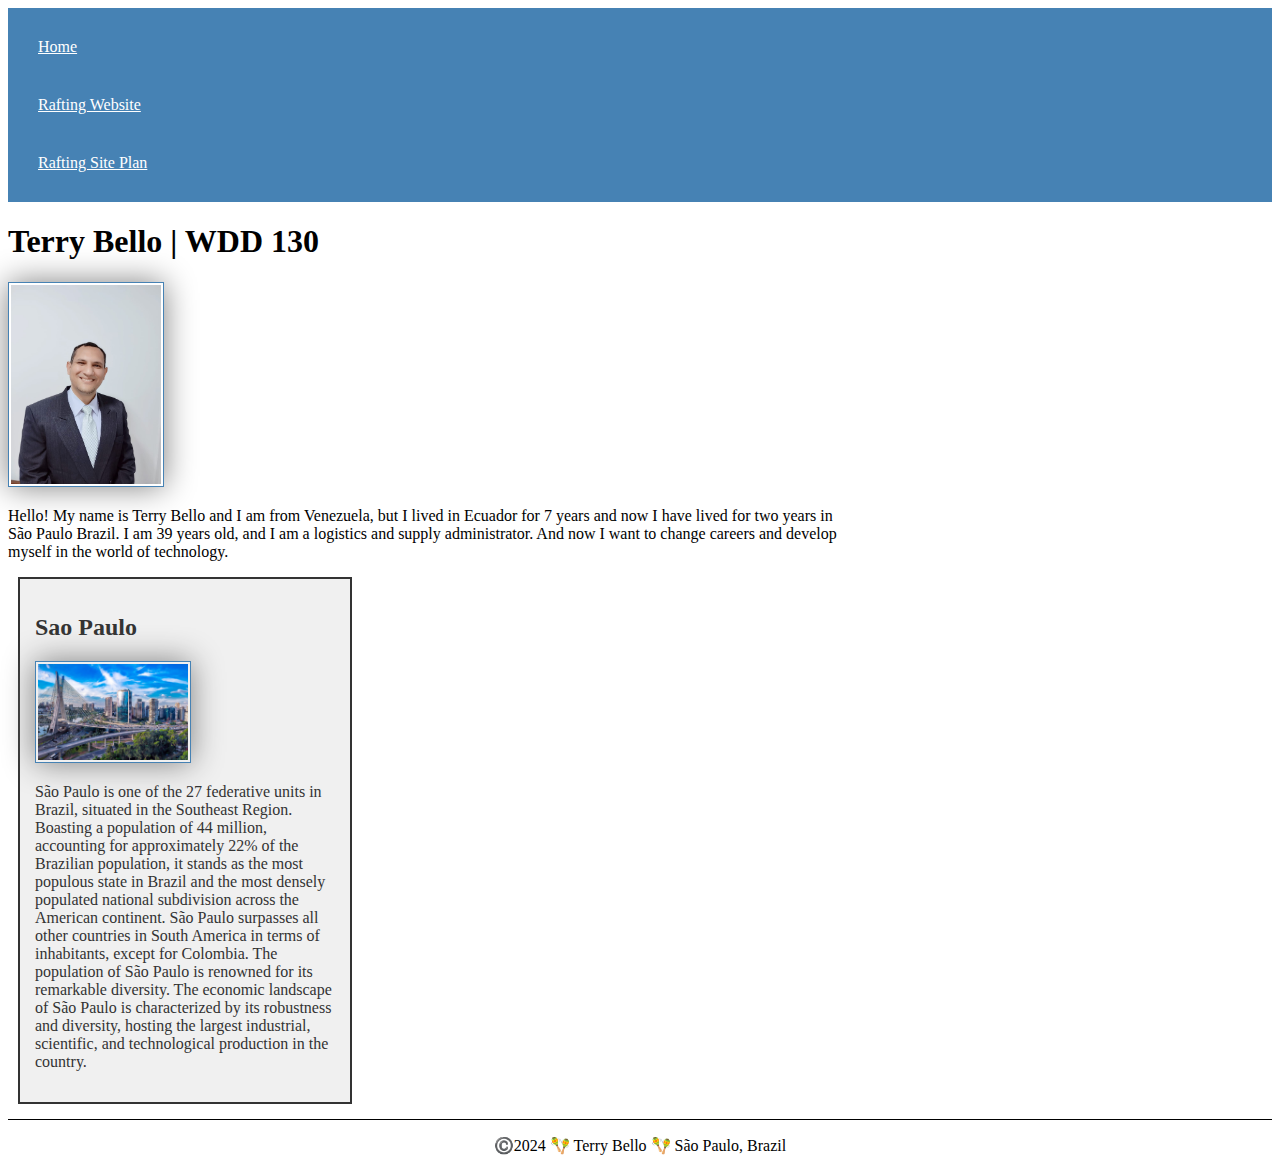
==== index.html @ 91c6d8fe "Enhancing Your Course Home Page" ====
<!DOCTYPE HTML>
<html lang="en-US">
    <head>
        <meta charset="utf-8">
        <meta name="viewport" content="witdth=device-width,initial-scale=1.0">
        <title>Terry Bello | WDD 130</title>
        <!-- New meta tags -->
        <meta name="description" content="Explore the life and achievements of Terry Bello. From professional accomplishments to personal challenges, delve into Terry's journey, roles, and goals. Get insights into his skills, passions, and service to the community and church.">
        <meta name="author" content="Terry Bello">
        <!-- End of new meta tags -->
        <link rel="stylesheet" href="styles/styles.css">
    </head>
    <body>
        <header>
            <nav>
                <a href="#">Home</a>
                <a href="wwr/">Rafting Website</a>
                <a href="wwr/site-plan-rafting.html">Rafting Site Plan</a>
             </nav>
        </header>
        <main>
            <h1>Terry Bello | WDD 130</h1>
            <img src="images/profile.jpg" alt="Helo, my name is Terry Bello" width="200">
            <p>Hello! My name is Terry Bello and I am from Venezuela, but I lived in Ecuador for 7 years and now I have lived for two years in São Paulo Brazil. I am 39 years old, and I am a logistics and supply administrator. And now I want to change careers and develop myself in the world of technology.</p>
            <aside>
                <h2>Sao Paulo</h2>
                <img src="images/Brazil.jpg" alt="São Paulo State">
                <p>
                    São Paulo is one of the 27 federative units in Brazil, situated in the Southeast Region. Boasting a population of 44 million, accounting for approximately 22% of the Brazilian population, it stands as the most populous state in Brazil and the most densely populated national subdivision across the American continent. São Paulo surpasses all other countries in South America in terms of inhabitants, except for Colombia. The population of São Paulo is renowned for its remarkable diversity.
                    
                    The economic landscape of São Paulo is characterized by its robustness and diversity, hosting the largest industrial, scientific, and technological production in the country.
                </p>
            </aside>
        </main>
        <footer>
            <p>©️2024 🪇 Terry Bello 🪇 São Paulo, Brazil</p>
        </footer>
    </body>
</html>
---- styles/styles.css ----
nav {
    background-color: steelblue;
    padding: 10px;
}
nav a {
    color: white;
    display: block;
    padding: 20px;
}
img {
    width: 150px;
    height: auto;
    border: 1px solid steelblue;
    padding: 2px;
    box-shadow: 0 0 30px gray;
}
p {
    padding: 10px;
}
main {
    max-width: 840px;
}
aside {
    width: 300px; 
    margin: 10px; 
    border: 2px solid #333; 
    padding: 15px; 
    background-color: #f0f0f0; 
    color: #333; 
  }
  aside img {
    width: 200px;
    height: auto;
  }
  main img {
    width: 150px;
    height: auto;
  }
  p {padding: 0;}

  footer {
    margin-top: 15px;
    border-top: 1px solid #000;
    text-align: center;
  }
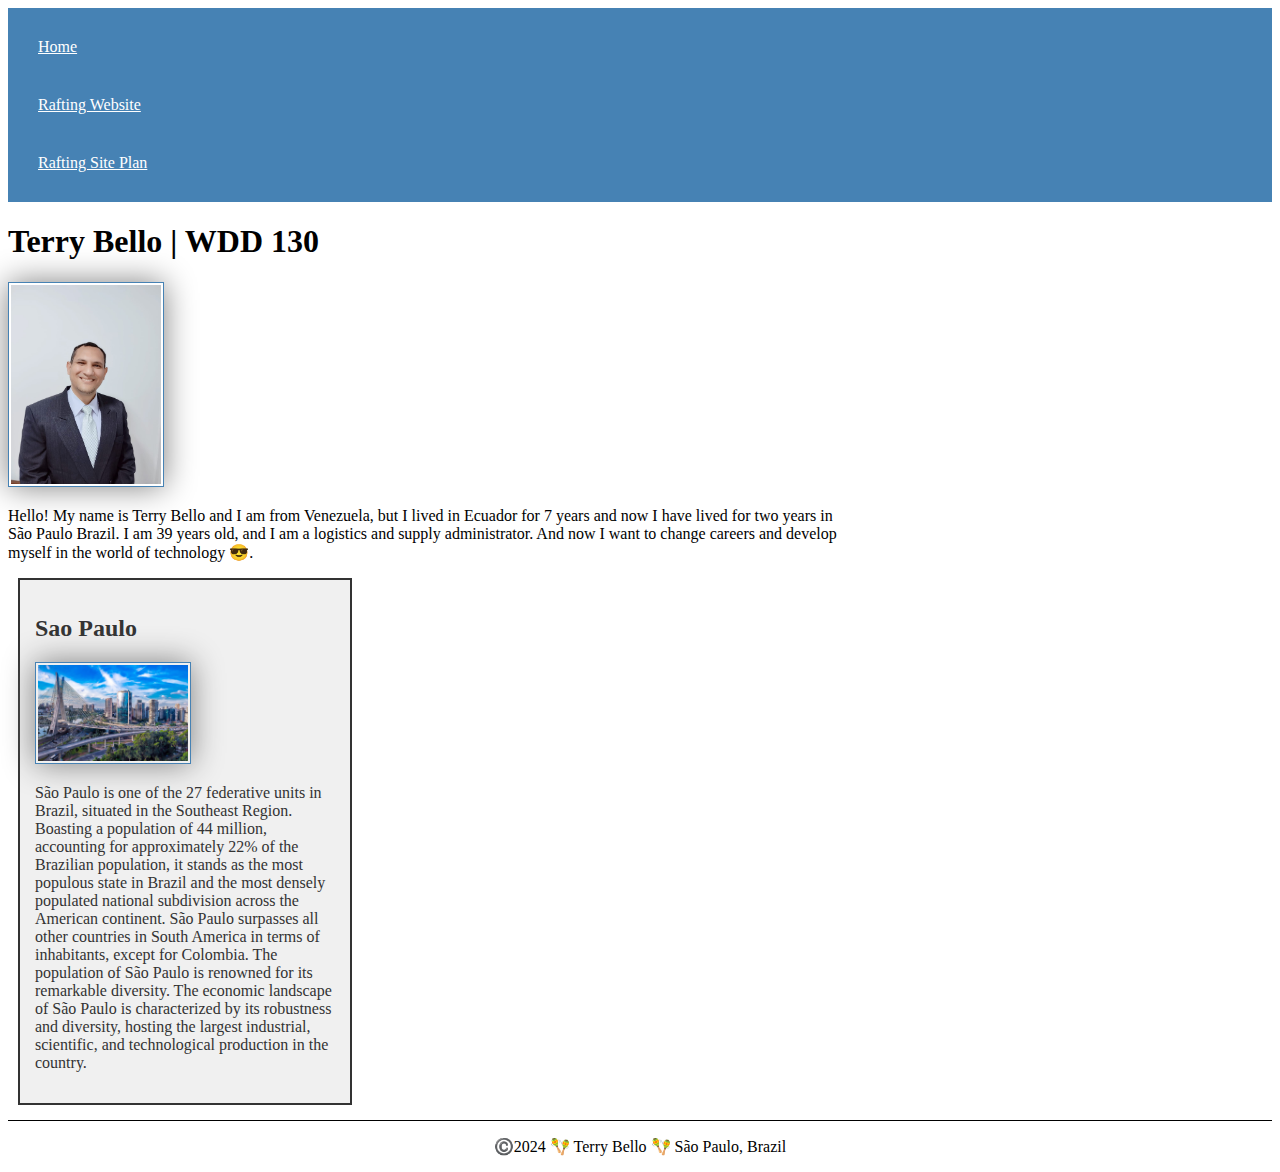
==== commit 67e8be5a: "Add changes in my bio" ====
--- a/index.html
+++ b/index.html
@@ -21,7 +21,7 @@
         <main>
             <h1>Terry Bello | WDD 130</h1>
             <img src="images/profile.jpg" alt="Helo, my name is Terry Bello" width="200">
-            <p>Hello! My name is Terry Bello and I am from Venezuela, but I lived in Ecuador for 7 years and now I have lived for two years in São Paulo Brazil. I am 39 years old, and I am a logistics and supply administrator. And now I want to change careers and develop myself in the world of technology.</p>
+            <p>Hello! My name is Terry Bello and I am from Venezuela, but I lived in Ecuador for 7 years and now I have lived for two years in São Paulo Brazil. I am 39 years old, and I am a logistics and supply administrator. And now I want to change careers and develop myself in the world of technology 😎.</p>
             <aside>
                 <h2>Sao Paulo</h2>
                 <img src="images/Brazil.jpg" alt="São Paulo State">
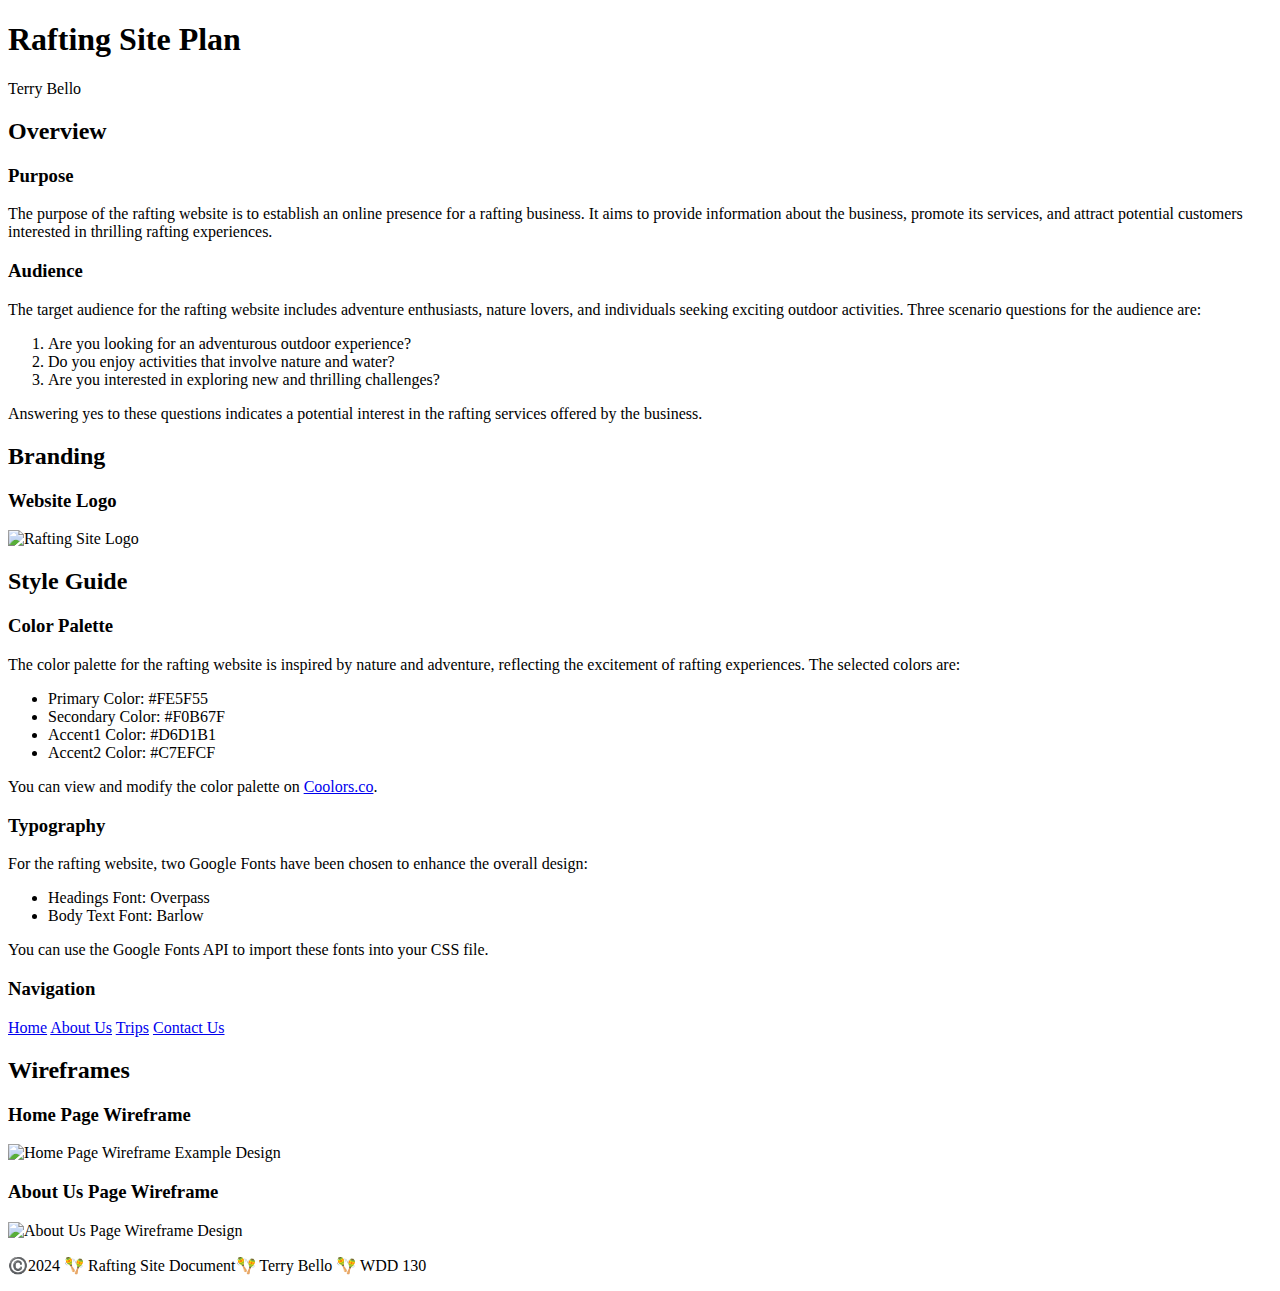
==== commit 1b383146: "Rename wwr/site-plan-rafting.html to index.html" ====
--- a/index.html
+++ b/index.html
@@ -1,39 +1,65 @@
-<!DOCTYPE HTML>
+<!DOCTYPE html>
 <html lang="en-US">
-    <head>
-        <meta charset="utf-8">
-        <meta name="viewport" content="witdth=device-width,initial-scale=1.0">
-        <title>Terry Bello | WDD 130</title>
-        <!-- New meta tags -->
-        <meta name="description" content="Explore the life and achievements of Terry Bello. From professional accomplishments to personal challenges, delve into Terry's journey, roles, and goals. Get insights into his skills, passions, and service to the community and church.">
-        <meta name="author" content="Terry Bello">
-        <!-- End of new meta tags -->
-        <link rel="stylesheet" href="styles/styles.css">
-    </head>
-    <body>
-        <header>
-            <nav>
-                <a href="#">Home</a>
-                <a href="wwr/">Rafting Website</a>
-                <a href="wwr/site-plan-rafting.html">Rafting Site Plan</a>
-             </nav>
-        </header>
-        <main>
-            <h1>Terry Bello | WDD 130</h1>
-            <img src="images/profile.jpg" alt="Helo, my name is Terry Bello" width="200">
-            <p>Hello! My name is Terry Bello and I am from Venezuela, but I lived in Ecuador for 7 years and now I have lived for two years in São Paulo Brazil. I am 39 years old, and I am a logistics and supply administrator. And now I want to change careers and develop myself in the world of technology 😎.</p>
-            <aside>
-                <h2>Sao Paulo</h2>
-                <img src="images/Brazil.jpg" alt="São Paulo State">
-                <p>
-                    São Paulo is one of the 27 federative units in Brazil, situated in the Southeast Region. Boasting a population of 44 million, accounting for approximately 22% of the Brazilian population, it stands as the most populous state in Brazil and the most densely populated national subdivision across the American continent. São Paulo surpasses all other countries in South America in terms of inhabitants, except for Colombia. The population of São Paulo is renowned for its remarkable diversity.
-                    
-                    The economic landscape of São Paulo is characterized by its robustness and diversity, hosting the largest industrial, scientific, and technological production in the country.
-                </p>
-            </aside>
-        </main>
-        <footer>
-            <p>©️2024 🪇 Terry Bello 🪇 São Paulo, Brazil</p>
-        </footer>
-    </body>
-</html>+<head>
+    <meta charset="utf-8">
+    <meta name="viewport" content="width=device-width,initial-scale=1.0">
+    <title>Rafting Site Plan | Terry Bello</title>
+    <meta name="description" content="The rafting site plan includes the site purpose, the target audience, branding information, and a style guide for the course website project.">
+    <meta name="author" content="Terry Bello">
+    <link rel="stylesheet" href="styles/site-plan-rafting.css">
+</head>
+<body>
+    <header>
+        <h1>Rafting Site Plan</h1>
+        <div>Terry Bello</div>
+    </header>
+    <main>
+        <h2>Overview</h2>
+        <h3>Purpose</h3>
+        <p>The purpose of the rafting website is to establish an online presence for a rafting business. It aims to provide information about the business, promote its services, and attract potential customers interested in thrilling rafting experiences.</p>
+        <h3>Audience</h3>
+        <p>The target audience for the rafting website includes adventure enthusiasts, nature lovers, and individuals seeking exciting outdoor activities. Three scenario questions for the audience are:</p>
+        <ol>
+            <li>Are you looking for an adventurous outdoor experience?</li>
+            <li>Do you enjoy activities that involve nature and water?</li>
+            <li>Are you interested in exploring new and thrilling challenges?</li>
+        </ol>
+        <p>Answering yes to these questions indicates a potential interest in the rafting services offered by the business.</p>
+        <h2>Branding</h2>
+        <h3>Website Logo</h3>
+        <img src="images/logo.png" alt="Rafting Site Logo">
+        <h2>Style Guide</h2>
+        <h3>Color Palette</h3>
+        <p>The color palette for the rafting website is inspired by nature and adventure, reflecting the excitement of rafting experiences. The selected colors are:</p>
+        <ul>
+            <li>Primary Color: #FE5F55</li>
+            <li>Secondary Color: #F0B67F</li>
+            <li>Accent1 Color: #D6D1B1</li>
+            <li>Accent2 Color: #C7EFCF</li>
+        </ul>
+        <p>You can view and modify the color palette on <a href="https://coolors.co/fe5f55-f0b67f-d6d1b1-c7efcf-eef5db" target="_blank">Coolors.co</a>.</p>
+        <h3>Typography</h3>
+        <p>For the rafting website, two Google Fonts have been chosen to enhance the overall design:</p>
+        <ul>
+            <li>Headings Font: Overpass</li>
+            <li>Body Text Font: Barlow</li>
+        </ul>
+        <p>You can use the Google Fonts API to import these fonts into your CSS file.</p>
+        <h3>Navigation</h3>
+        <nav>
+            <a href="#">Home</a>
+            <a href="#">About Us</a>
+            <a href="#">Trips</a>
+            <a href="#">Contact Us</a>
+        </nav>
+        <h2>Wireframes</h2>
+        <h3>Home Page Wireframe</h3>
+        <img src="https://byui-cse.github.oi/wdd130-ww-course/images/wwr/wwr-wireframe-home.png" alt="Home Page Wireframe Example Design" width="700">
+        <h3>About Us Page Wireframe</h3>
+        <img src="https://byui-cse.github.oi/wdd130-ww-course/images/wwr-wireframe-abouus-update.png" alt="About Us Page Wireframe Design" width="700">
+    </main>
+    <footer>
+        <p>©️2024 🪇 Rafting Site Document🪇 Terry Bello 🪇 WDD 130</p> 
+    </footer>
+</body>
+</html>
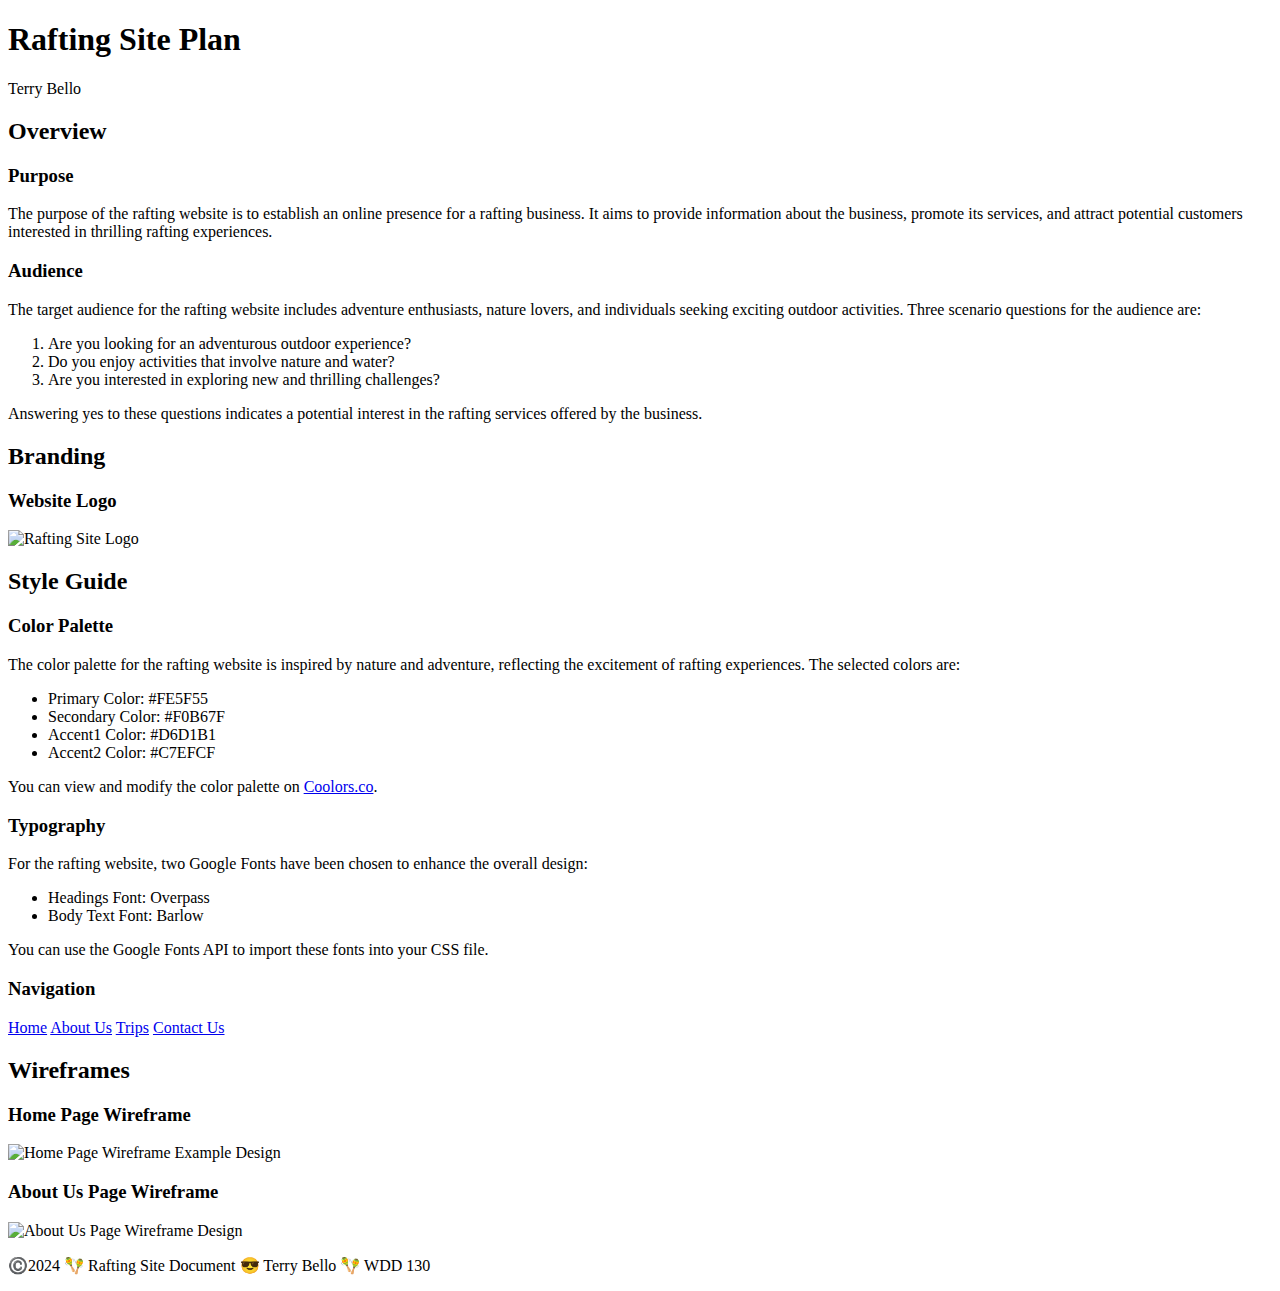
==== commit a8d2ed2e: "Merge branch 'main' of https://github.com/terrybello1984/wdd130" ====
--- a/index.html
+++ b/index.html
@@ -59,7 +59,7 @@
         <img src="https://byui-cse.github.oi/wdd130-ww-course/images/wwr-wireframe-abouus-update.png" alt="About Us Page Wireframe Design" width="700">
     </main>
     <footer>
-        <p>©️2024 🪇 Rafting Site Document🪇 Terry Bello 🪇 WDD 130</p> 
+        <p>©️2024 🪇 Rafting Site Document 😎 Terry Bello 🪇 WDD 130</p> 
     </footer>
 </body>
 </html>
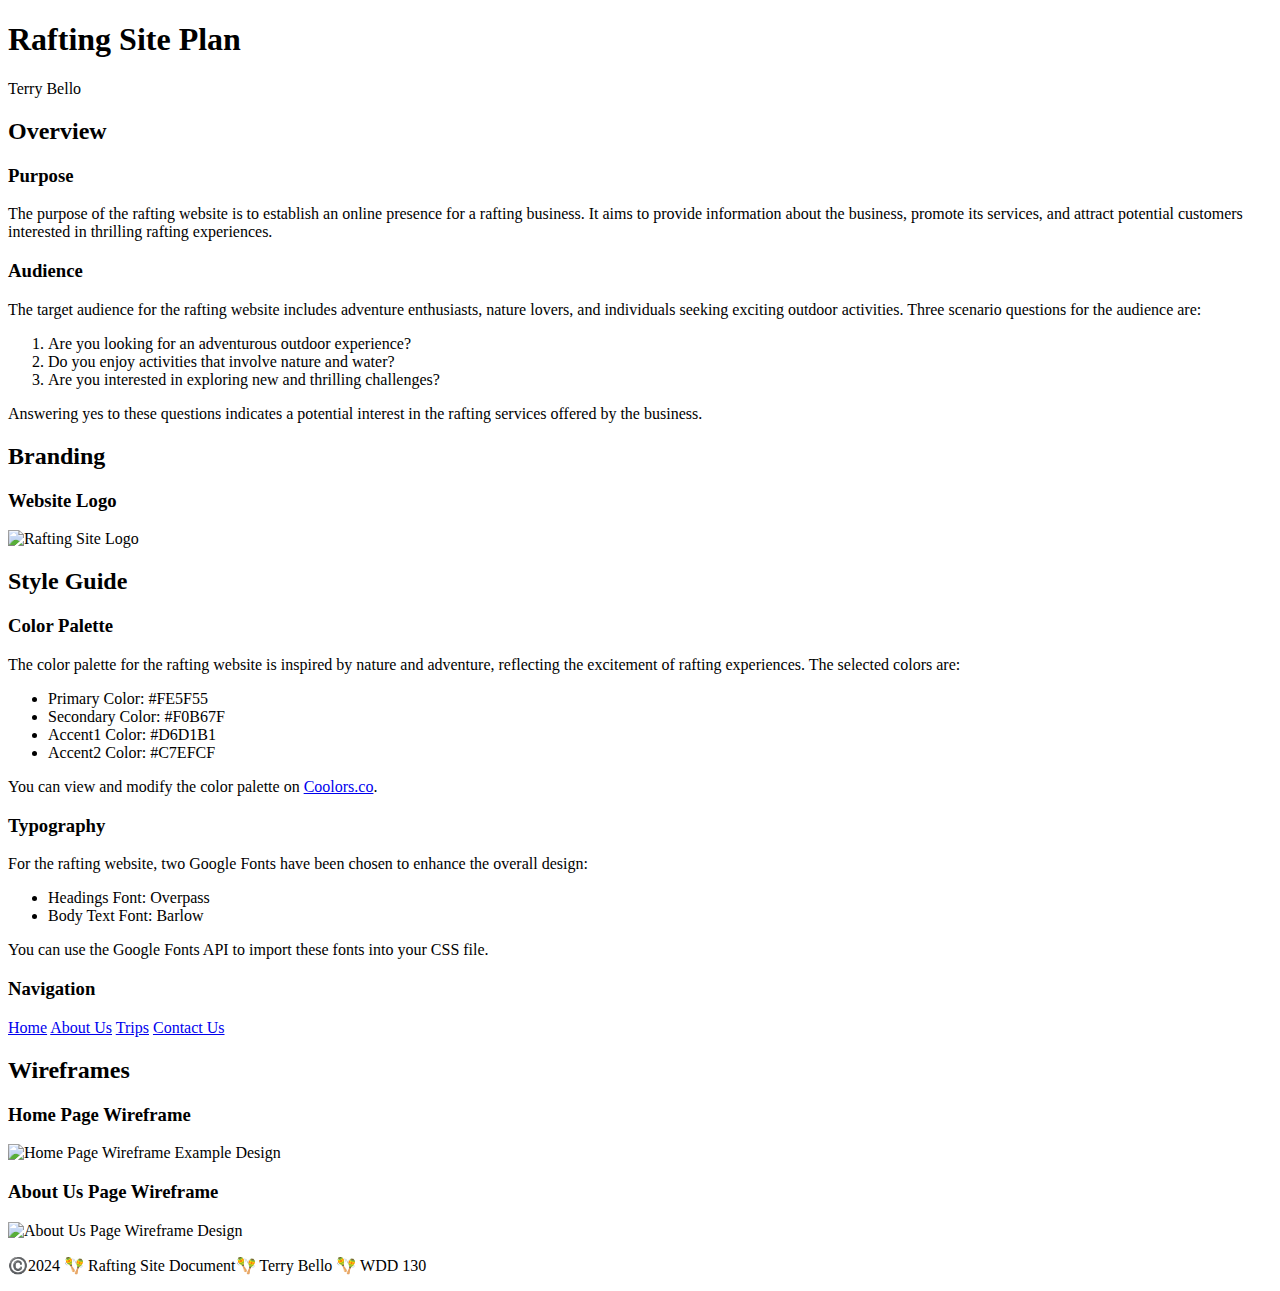
==== commit 18d21214: "Merge 1b3831460f4976b077febc8abbb62448e9b801e2 into 33609e7833fa9a2c83b84dfe65cd5f4dfc4fea70" ====
--- a/index.html
+++ b/index.html
@@ -59,7 +59,7 @@
         <img src="https://byui-cse.github.oi/wdd130-ww-course/images/wwr-wireframe-abouus-update.png" alt="About Us Page Wireframe Design" width="700">
     </main>
     <footer>
-        <p>©️2024 🪇 Rafting Site Document 😎 Terry Bello 🪇 WDD 130</p> 
+        <p>©️2024 🪇 Rafting Site Document🪇 Terry Bello 🪇 WDD 130</p> 
     </footer>
 </body>
 </html>
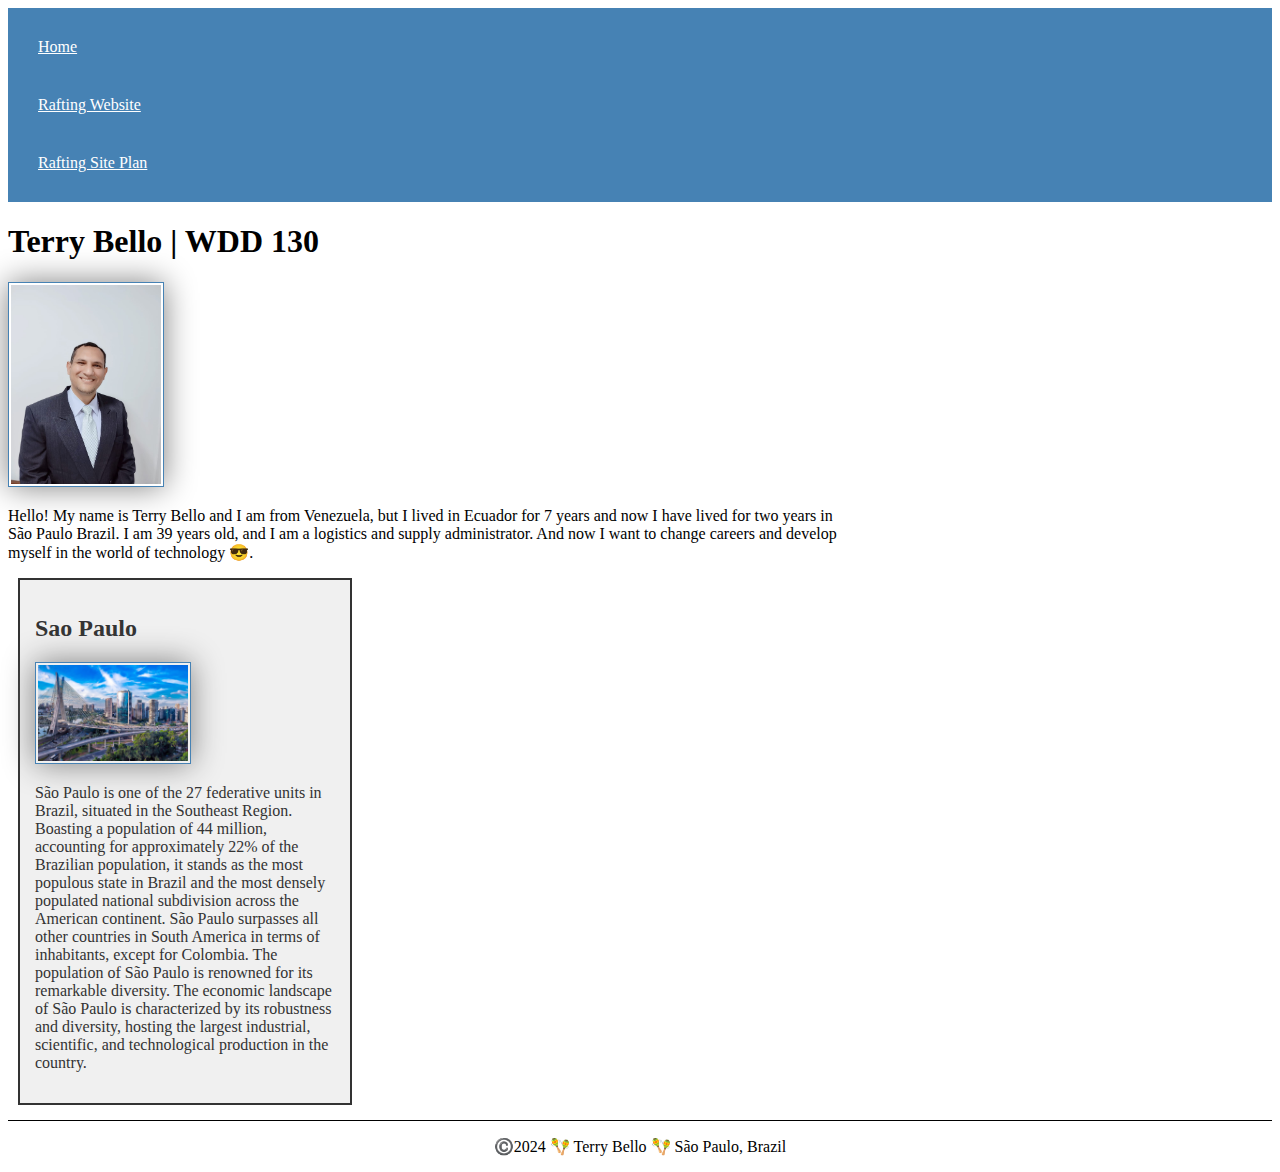
==== commit e6014610: "Need to move your index.html with your profile info back inside your wdd130" ====
--- a/index.html
+++ b/index.html
@@ -1,65 +1,39 @@
-<!DOCTYPE html>
+<!DOCTYPE HTML>
 <html lang="en-US">
-<head>
-    <meta charset="utf-8">
-    <meta name="viewport" content="width=device-width,initial-scale=1.0">
-    <title>Rafting Site Plan | Terry Bello</title>
-    <meta name="description" content="The rafting site plan includes the site purpose, the target audience, branding information, and a style guide for the course website project.">
-    <meta name="author" content="Terry Bello">
-    <link rel="stylesheet" href="styles/site-plan-rafting.css">
-</head>
-<body>
-    <header>
-        <h1>Rafting Site Plan</h1>
-        <div>Terry Bello</div>
-    </header>
-    <main>
-        <h2>Overview</h2>
-        <h3>Purpose</h3>
-        <p>The purpose of the rafting website is to establish an online presence for a rafting business. It aims to provide information about the business, promote its services, and attract potential customers interested in thrilling rafting experiences.</p>
-        <h3>Audience</h3>
-        <p>The target audience for the rafting website includes adventure enthusiasts, nature lovers, and individuals seeking exciting outdoor activities. Three scenario questions for the audience are:</p>
-        <ol>
-            <li>Are you looking for an adventurous outdoor experience?</li>
-            <li>Do you enjoy activities that involve nature and water?</li>
-            <li>Are you interested in exploring new and thrilling challenges?</li>
-        </ol>
-        <p>Answering yes to these questions indicates a potential interest in the rafting services offered by the business.</p>
-        <h2>Branding</h2>
-        <h3>Website Logo</h3>
-        <img src="images/logo.png" alt="Rafting Site Logo">
-        <h2>Style Guide</h2>
-        <h3>Color Palette</h3>
-        <p>The color palette for the rafting website is inspired by nature and adventure, reflecting the excitement of rafting experiences. The selected colors are:</p>
-        <ul>
-            <li>Primary Color: #FE5F55</li>
-            <li>Secondary Color: #F0B67F</li>
-            <li>Accent1 Color: #D6D1B1</li>
-            <li>Accent2 Color: #C7EFCF</li>
-        </ul>
-        <p>You can view and modify the color palette on <a href="https://coolors.co/fe5f55-f0b67f-d6d1b1-c7efcf-eef5db" target="_blank">Coolors.co</a>.</p>
-        <h3>Typography</h3>
-        <p>For the rafting website, two Google Fonts have been chosen to enhance the overall design:</p>
-        <ul>
-            <li>Headings Font: Overpass</li>
-            <li>Body Text Font: Barlow</li>
-        </ul>
-        <p>You can use the Google Fonts API to import these fonts into your CSS file.</p>
-        <h3>Navigation</h3>
-        <nav>
-            <a href="#">Home</a>
-            <a href="#">About Us</a>
-            <a href="#">Trips</a>
-            <a href="#">Contact Us</a>
-        </nav>
-        <h2>Wireframes</h2>
-        <h3>Home Page Wireframe</h3>
-        <img src="https://byui-cse.github.oi/wdd130-ww-course/images/wwr/wwr-wireframe-home.png" alt="Home Page Wireframe Example Design" width="700">
-        <h3>About Us Page Wireframe</h3>
-        <img src="https://byui-cse.github.oi/wdd130-ww-course/images/wwr-wireframe-abouus-update.png" alt="About Us Page Wireframe Design" width="700">
-    </main>
-    <footer>
-        <p>©️2024 🪇 Rafting Site Document🪇 Terry Bello 🪇 WDD 130</p> 
-    </footer>
-</body>
-</html>
+    <head>
+        <meta charset="utf-8">
+        <meta name="viewport" content="witdth=device-width,initial-scale=1.0">
+        <title>Terry Bello | WDD 130</title>
+        <!-- New meta tags -->
+        <meta name="description" content="Explore the life and achievements of Terry Bello. From professional accomplishments to personal challenges, delve into Terry's journey, roles, and goals. Get insights into his skills, passions, and service to the community and church.">
+        <meta name="author" content="Terry Bello">
+        <!-- End of new meta tags -->
+        <link rel="stylesheet" href="styles/styles.css">
+    </head>
+    <body>
+        <header>
+            <nav>
+                <a href="#">Home</a>
+                <a href="wwr/">Rafting Website</a>
+                <a href="wwr/site-plan-rafting.html">Rafting Site Plan</a>
+             </nav>
+        </header>
+        <main>
+            <h1>Terry Bello | WDD 130</h1>
+            <img src="images/profile.jpg" alt="Helo, my name is Terry Bello" width="200">
+            <p>Hello! My name is Terry Bello and I am from Venezuela, but I lived in Ecuador for 7 years and now I have lived for two years in São Paulo Brazil. I am 39 years old, and I am a logistics and supply administrator. And now I want to change careers and develop myself in the world of technology 😎.</p>
+            <aside>
+                <h2>Sao Paulo</h2>
+                <img src="images/Brazil.jpg" alt="São Paulo State">
+                <p>
+                    São Paulo is one of the 27 federative units in Brazil, situated in the Southeast Region. Boasting a population of 44 million, accounting for approximately 22% of the Brazilian population, it stands as the most populous state in Brazil and the most densely populated national subdivision across the American continent. São Paulo surpasses all other countries in South America in terms of inhabitants, except for Colombia. The population of São Paulo is renowned for its remarkable diversity.
+                    
+                    The economic landscape of São Paulo is characterized by its robustness and diversity, hosting the largest industrial, scientific, and technological production in the country.
+                </p>
+            </aside>
+        </main>
+        <footer>
+            <p>©️2024 🪇 Terry Bello 🪇 São Paulo, Brazil</p>
+        </footer>
+    </body>
+</html>--- a/styles/styles.css
+++ b/styles/styles.css
@@ -0,0 +1,46 @@
+nav {
+    background-color: steelblue;
+    padding: 10px;
+}
+nav a {
+    color: white;
+    display: block;
+    padding: 20px;
+}
+img {
+    width: 150px;
+    height: auto;
+    border: 1px solid steelblue;
+    padding: 2px;
+    box-shadow: 0 0 30px gray;
+}
+p {
+    padding: 10px;
+}
+main {
+    max-width: 840px;
+}
+aside {
+    width: 300px; 
+    margin: 10px; 
+    border: 2px solid #333; 
+    padding: 15px; 
+    background-color: #f0f0f0; 
+    color: #333; 
+  }
+  aside img {
+    width: 200px;
+    height: auto;
+  }
+  main img {
+    width: 150px;
+    height: auto;
+  }
+  p {padding: 0;}
+
+  footer {
+    margin-top: 15px;
+    border-top: 1px solid #000;
+    text-align: center;
+  }
+  
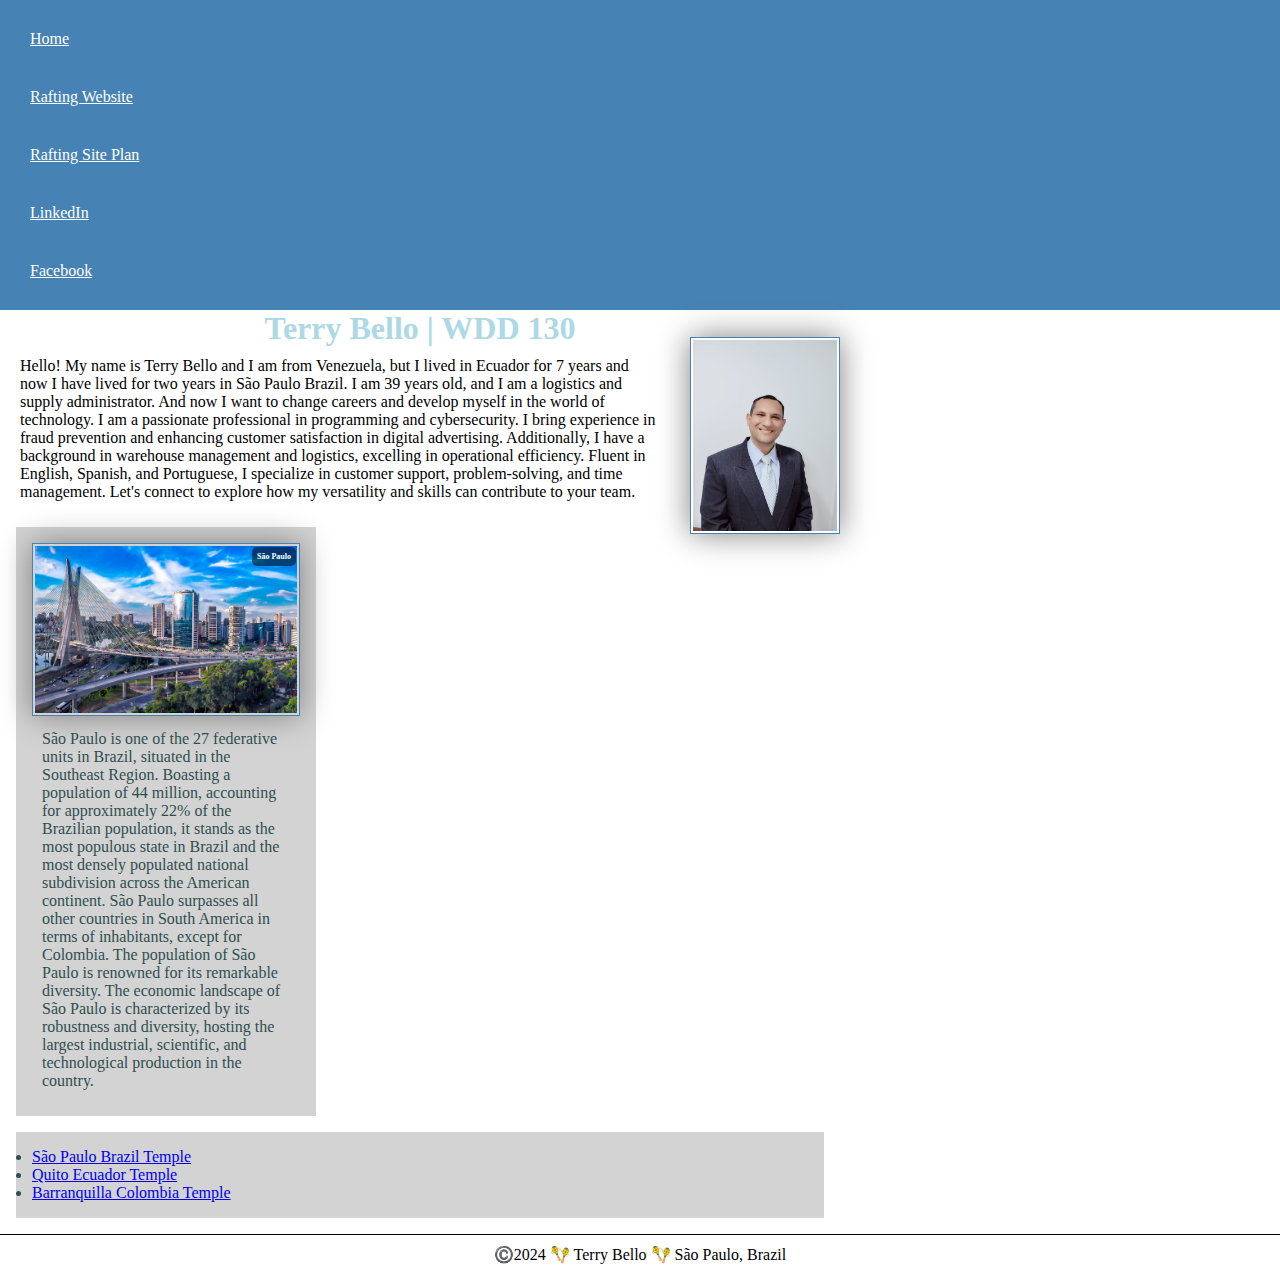
==== commit 59153926: "New improvements to the presentation page" ====
--- a/index.html
+++ b/index.html
@@ -2,7 +2,7 @@
 <html lang="en-US">
     <head>
         <meta charset="utf-8">
-        <meta name="viewport" content="witdth=device-width,initial-scale=1.0">
+        <meta name="viewport" content="width=device-width, initial-scale=1.0">
         <title>Terry Bello | WDD 130</title>
         <!-- New meta tags -->
         <meta name="description" content="Explore the life and achievements of Terry Bello. From professional accomplishments to personal challenges, delve into Terry's journey, roles, and goals. Get insights into his skills, passions, and service to the community and church.">
@@ -16,24 +16,32 @@
                 <a href="#">Home</a>
                 <a href="wwr/">Rafting Website</a>
                 <a href="wwr/site-plan-rafting.html">Rafting Site Plan</a>
-             </nav>
-        </header>
+                <a href="https://www.linkedin.com/in/terry-bello-57b8a2a4" target="_blank">LinkedIn</a>
+                <a href="https://www.facebook.com/terry.bello/" target="_blank">Facebook</a>
+            </nav>
+        </header>      
         <main>
             <h1>Terry Bello | WDD 130</h1>
-            <img src="images/profile.jpg" alt="Helo, my name is Terry Bello" width="200">
-            <p>Hello! My name is Terry Bello and I am from Venezuela, but I lived in Ecuador for 7 years and now I have lived for two years in São Paulo Brazil. I am 39 years old, and I am a logistics and supply administrator. And now I want to change careers and develop myself in the world of technology 😎.</p>
-            <aside>
-                <h2>Sao Paulo</h2>
-                <img src="images/Brazil.jpg" alt="São Paulo State">
+            <img src="images/profile.jpg" alt="Hello, my name is Terry Bello" width="200" class="profile-img">
+            <p class="profile-description">Hello! My name is Terry Bello and I am from Venezuela, but I lived in Ecuador for 7 years and now I have lived for two years in São Paulo Brazil. I am 39 years old, and I am a logistics and supply administrator. And now I want to change careers and develop myself in the world of technology. I am a passionate professional in programming and cybersecurity. I bring experience in fraud prevention and enhancing customer satisfaction in digital advertising. Additionally, I have a background in warehouse management and logistics, excelling in operational efficiency. Fluent in English, Spanish, and Portuguese, I specialize in customer support, problem-solving, and time management. Let's connect to explore how my versatility and skills can contribute to your team.</p>
+            <aside class="box">
+                <h2 class="title-on-image">São Paulo</h2>
+                <img src="images/Brazil.jpg" alt="São Paulo State" style="width: 100%;"> <!-- Increase width to 100% -->
                 <p>
                     São Paulo is one of the 27 federative units in Brazil, situated in the Southeast Region. Boasting a population of 44 million, accounting for approximately 22% of the Brazilian population, it stands as the most populous state in Brazil and the most densely populated national subdivision across the American continent. São Paulo surpasses all other countries in South America in terms of inhabitants, except for Colombia. The population of São Paulo is renowned for its remarkable diversity.
-                    
+                                
                     The economic landscape of São Paulo is characterized by its robustness and diversity, hosting the largest industrial, scientific, and technological production in the country.
                 </p>
-            </aside>
+            </aside>          
+            <ul class="box">
+                <li><a href="https://www.churchofjesuschrist.org/temples/details/brasil-sao-paulo-temple?lang=eng" target="_blank">São Paulo Brazil Temple</a></li>
+                <li><a href="https://www.churchofjesuschrist.org/temples/details/quito-ecuador-temple?lang=eng" target="_blank">Quito Ecuador Temple</a></li>
+                <li><a href="https://www.churchofjesuschrist.org/temples/details/barranquilla-colombia-temple?lang=eng" target="_blank">Barranquilla Colombia Temple</a></li>
+            </ul>
         </main>
         <footer>
             <p>©️2024 🪇 Terry Bello 🪇 São Paulo, Brazil</p>
         </footer>
+        <!-- Last modified: March 14, 2024 -->
     </body>
-</html>+</html>
--- a/styles/styles.css
+++ b/styles/styles.css
@@ -1,46 +1,103 @@
+* {
+  margin: 0;
+  padding: 0;
+  box-sizing: border-box;
+}
+
+h1 {
+  text-align: center;
+  color: lightblue;
+}
+
 nav {
-    background-color: steelblue;
-    padding: 10px;
+  background-color: steelblue;
+  padding: 10px;
 }
+
 nav a {
-    color: white;
-    display: block;
-    padding: 20px;
+  color: white;
+  display: block;
+  padding: 20px;
 }
+
 img {
-    width: 150px;
-    height: auto;
-    border: 1px solid steelblue;
-    padding: 2px;
-    box-shadow: 0 0 30px gray;
+  width: 150px;
+  height: auto;
+  border: 1px solid steelblue;
+  padding: 2px;
+  box-shadow: 0 0 30px gray;
 }
+
 p {
-    padding: 10px;
+  padding: 10px;
+  margin: 0; /* Reset margin */
 }
+
 main {
-    max-width: 840px;
+  max-width: 840px;
 }
+
 aside {
-    width: 300px; 
-    margin: 10px; 
-    border: 2px solid #333; 
-    padding: 15px; 
-    background-color: #f0f0f0; 
-    color: #333; 
-  }
-  aside img {
-    width: 200px;
-    height: auto;
-  }
-  main img {
-    width: 150px;
-    height: auto;
-  }
-  p {padding: 0;}
+  position: relative;
+  width: 300px;
+  margin: 10px;
+  padding: 15px;
+  background-color: #f0f0f0;
+  color: #333;
+}
 
-  footer {
-    margin-top: 15px;
-    border-top: 1px solid #000;
-    text-align: center;
-  }
-  
+.title-on-image {
+  position: absolute;
+  top: 20px;
+  right: 20px;
+  font-size: 50%; /* Reduced font size */
+  color: white;
+  background-color: rgba(0, 0, 0, 0.5);
+  padding: 5px;
+  border-radius: 5px;
+}
+
+aside img {
+  width: 200%; /* Increase image size */
+  height: auto;
+}
+
+p.profile-description {
+  overflow: hidden;
+  padding-left: 20px;
+}
+
+footer {
+  margin-top: 15px;
+  border-top: 1px solid #000;
+  text-align: center;
+}
+
+/* Class Selectors */
+.box {
+  margin: 1rem;
+  padding: 1rem;
+  background-color: lightgray;
+  color: darkslategray;
+}
+
+/* Float profile image to the right */
+img.profile-img {
+  float: right;
+  margin-left: 20px;
+  margin-top: -10px; /* Move the image up */
+}
+
+/* Clear float for paragraphs after the floated image */
+p.profile-description {
+  overflow: hidden;
+  padding-left: 20px;
+}
+
+aside h2 {
+  position: absolute;
+  top: 0;
+  right: 0;
+  background-color: rgba(255, 255, 255, 0.8);
+  padding: 5px;
+}
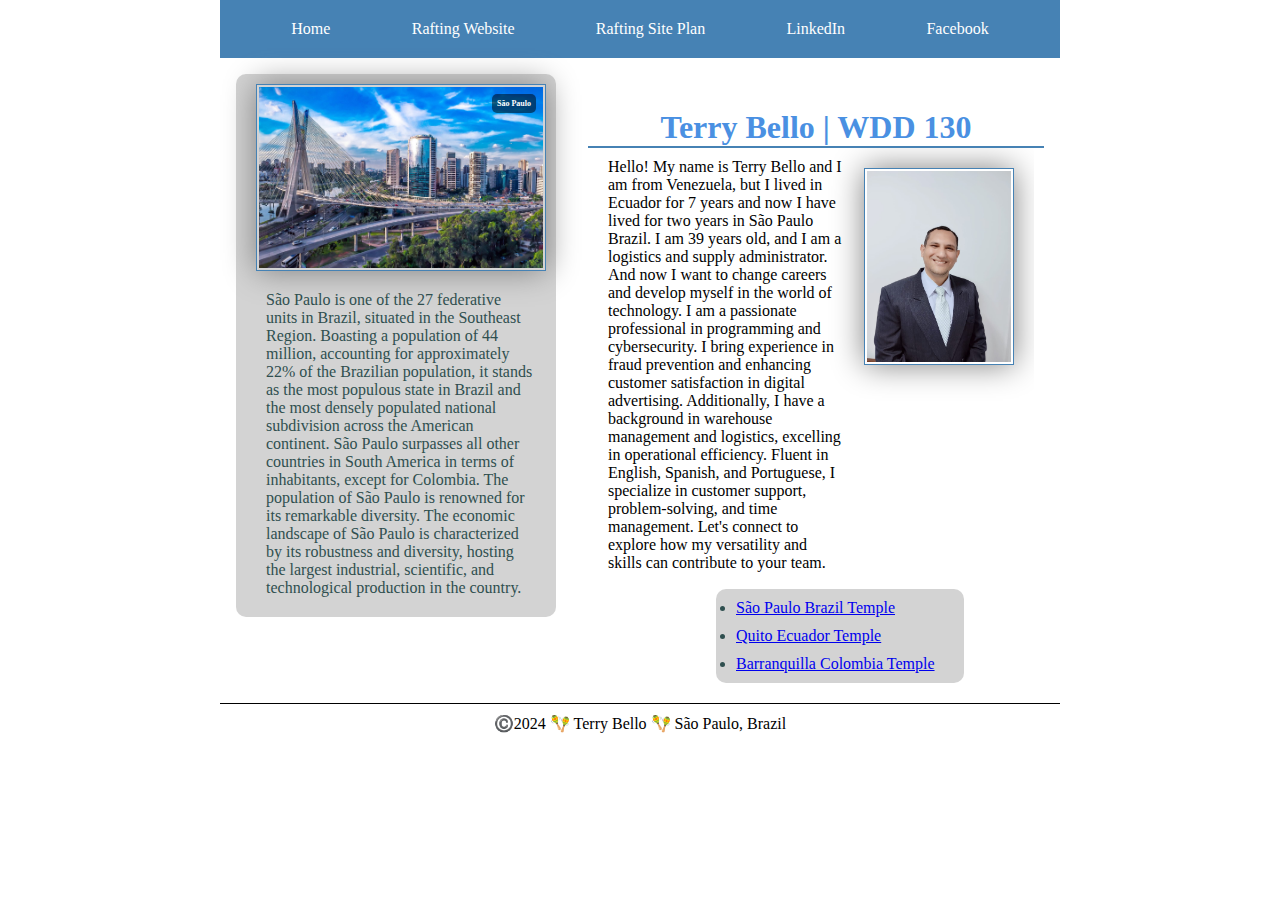
==== commit 37b35a43: "Using CSS Flex and Grid on the Course Home Page" ====
--- a/index.html
+++ b/index.html
@@ -20,10 +20,16 @@
                 <a href="https://www.facebook.com/terry.bello/" target="_blank">Facebook</a>
             </nav>
         </header>      
-        <main>
-            <h1>Terry Bello | WDD 130</h1>
-            <img src="images/profile.jpg" alt="Hello, my name is Terry Bello" width="200" class="profile-img">
-            <p class="profile-description">Hello! My name is Terry Bello and I am from Venezuela, but I lived in Ecuador for 7 years and now I have lived for two years in São Paulo Brazil. I am 39 years old, and I am a logistics and supply administrator. And now I want to change careers and develop myself in the world of technology. I am a passionate professional in programming and cybersecurity. I bring experience in fraud prevention and enhancing customer satisfaction in digital advertising. Additionally, I have a background in warehouse management and logistics, excelling in operational efficiency. Fluent in English, Spanish, and Portuguese, I specialize in customer support, problem-solving, and time management. Let's connect to explore how my versatility and skills can contribute to your team.</p>
+        <div class="grid"> <!-- Encase main and aside elements within a div with class "grid" -->
+            <main>
+                <h1>Terry Bello | WDD 130</h1>
+                <div class="profile-container">
+                    <img src="images/profile.jpg" alt="Hello, my name is Terry Bello" width="200" class="profile-img">
+                    <div>
+                      <p class="profile-description">Hello! My name is Terry Bello and I am from Venezuela, but I lived in Ecuador for 7 years and now I have lived for two years in São Paulo Brazil. I am 39 years old, and I am a logistics and supply administrator. And now I want to change careers and develop myself in the world of technology. I am a passionate professional in programming and cybersecurity. I bring experience in fraud prevention and enhancing customer satisfaction in digital advertising. Additionally, I have a background in warehouse management and logistics, excelling in operational efficiency. Fluent in English, Spanish, and Portuguese, I specialize in customer support, problem-solving, and time management. Let's connect to explore how my versatility and skills can contribute to your team.</p>
+                    </div>
+                </div>                                   
+            </main>
             <aside class="box">
                 <h2 class="title-on-image">São Paulo</h2>
                 <img src="images/Brazil.jpg" alt="São Paulo State" style="width: 100%;"> <!-- Increase width to 100% -->
@@ -32,16 +38,19 @@
                                 
                     The economic landscape of São Paulo is characterized by its robustness and diversity, hosting the largest industrial, scientific, and technological production in the country.
                 </p>
-            </aside>          
+            </aside> 
+        </div>     
+        <div class="temples-container">
             <ul class="box">
                 <li><a href="https://www.churchofjesuschrist.org/temples/details/brasil-sao-paulo-temple?lang=eng" target="_blank">São Paulo Brazil Temple</a></li>
                 <li><a href="https://www.churchofjesuschrist.org/temples/details/quito-ecuador-temple?lang=eng" target="_blank">Quito Ecuador Temple</a></li>
                 <li><a href="https://www.churchofjesuschrist.org/temples/details/barranquilla-colombia-temple?lang=eng" target="_blank">Barranquilla Colombia Temple</a></li>
             </ul>
-        </main>
+        </div>       
         <footer>
             <p>©️2024 🪇 Terry Bello 🪇 São Paulo, Brazil</p>
         </footer>
-        <!-- Last modified: March 14, 2024 -->
+        <!-- Last modified: March 23, 2024 -->
     </body>
 </html>
+
--- a/styles/styles.css
+++ b/styles/styles.css
@@ -1,25 +1,38 @@
+/* Reset CSS */
 * {
   margin: 0;
   padding: 0;
   box-sizing: border-box;
 }
 
+/* Heading Styles */
 h1 {
   text-align: center;
-  color: lightblue;
+  color: #4a90e2;
+  border-bottom: 2px solid steelblue; /* Add bottom border */
 }
 
+/* Navigation Styles */
 nav {
   background-color: steelblue;
   padding: 10px;
+  display: flex; /* Apply flexbox */
+  justify-content: space-evenly; /* Evenly space the items */
+  align-items: center; /* Center items vertically */
 }
 
 nav a {
   color: white;
-  display: block;
-  padding: 20px;
+  display: block; /* Change to block element */
+  padding: 10px 20px; /* Add padding */
+  text-decoration: none; /* Remove underline */
 }
 
+nav a:hover {
+  background-color: #4a90e2; /* Change background color on hover */
+}
+
+/* Image Styles */
 img {
   width: 150px;
   height: auto;
@@ -28,24 +41,44 @@
   box-shadow: 0 0 30px gray;
 }
 
+/* Paragraph Styles */
 p {
   padding: 10px;
   margin: 0; /* Reset margin */
 }
 
-main {
+/* Container Styles */
+header, .grid, footer { /* Add .grid selector here */
   max-width: 840px;
+  margin: 0 auto; /* This centers the content horizontally */
 }
 
+/* Main Content Styles */
+main {
+  grid-column: 2/3;
+  margin: 1rem; /* This centers the main content horizontally */
+}
+
+/* Grid Layout Styles */
+.grid {
+  display: grid;
+  align-items: center;
+  grid-template-columns: 1fr 2fr; /* Define two columns, aside on the left (1fr) and main on the right (2fr) */
+}
+
+/* Aside Styles */
 aside {
   position: relative;
-  width: 300px;
+  width: 20rem;
   margin: 10px;
   padding: 15px;
   background-color: #f0f0f0;
   color: #333;
+  grid-column: 1/2;
+  grid-row: 1/2; /* Place the aside in the first row */
 }
 
+/* Title on Image Styles */
 .title-on-image {
   position: absolute;
   top: 20px;
@@ -57,6 +90,7 @@
   border-radius: 5px;
 }
 
+/* Profile Description Styles */
 aside img {
   width: 200%; /* Increase image size */
   height: auto;
@@ -67,13 +101,14 @@
   padding-left: 20px;
 }
 
+/* Footer Styles */
 footer {
   margin-top: 15px;
   border-top: 1px solid #000;
   text-align: center;
 }
 
-/* Class Selectors */
+/* Box Styles */
 .box {
   margin: 1rem;
   padding: 1rem;
@@ -81,19 +116,20 @@
   color: darkslategray;
 }
 
-/* Float profile image to the right */
+/* Profile Image Styles */
 img.profile-img {
   float: right;
-  margin-left: 20px;
-  margin-top: -10px; /* Move the image up */
+  margin-left: 10px;
+  margin-top: 20px; /* Move the image up */
 }
 
-/* Clear float for paragraphs after the floated image */
+/* Clear Float Styles */
 p.profile-description {
   overflow: hidden;
   padding-left: 20px;
 }
 
+/* Aside Heading Styles */
 aside h2 {
   position: absolute;
   top: 0;
@@ -101,3 +137,35 @@
   background-color: rgba(255, 255, 255, 0.8);
   padding: 5px;
 }
+
+/* Temples Container Styles */
+.temples-container {
+  margin-top: -60px; /* Move up */
+  margin-right: 300px; /* Move slightly to the right */
+  margin-left: 700px; /* Move slightly to the left */
+  margin-bottom: 20px; /* Add space at the bottom */
+}
+
+/* Box Styles */
+.box {
+  display: flex;
+  flex-direction: column; /* Align items vertically */
+  gap: 10px; /* Add space between items */
+  padding: 10px; /* Add padding */
+  background-color: lightgray; /* Background color */
+  border-radius: 10px; /* Add rounded borders */
+  padding-left: 20px; /* Add left padding */
+}
+
+/* List Item Styles */
+
+.profile-container {
+  overflow: hidden; /* Clear floats */
+  margin-right: 10px;
+  }
+
+.profile-img {
+  float: left; /* Float the image to the left */
+  margin-right: 20px; /* Space between the image and the text */
+}
+
